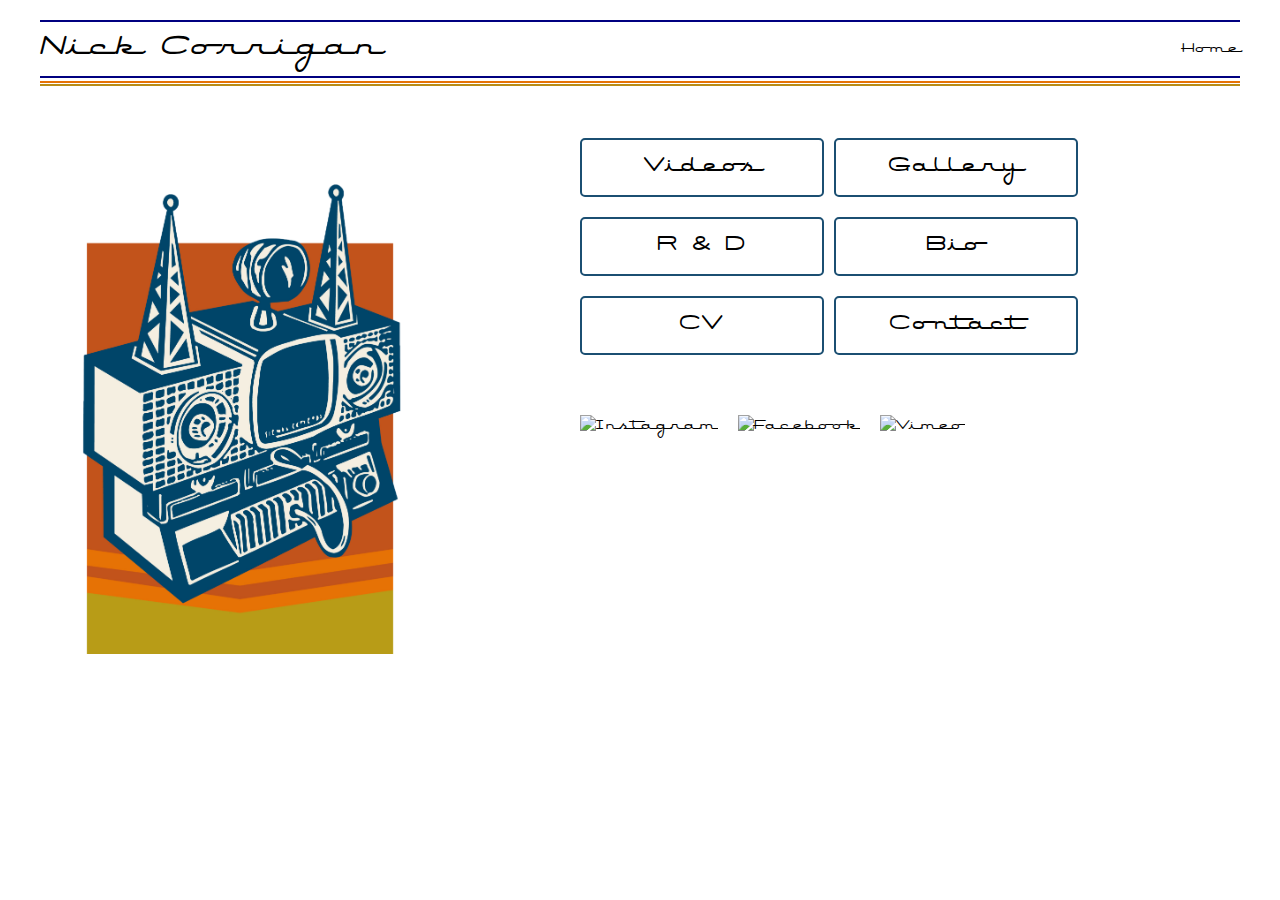
==== index.html @ b55cb62c "Website" ====
<!DOCTYPE html>
<html lang="en">
<head>
    <meta charset="UTF-8">
    <meta name="viewport" content="width=device-width, initial-scale=1.0">
    <title>Nick Corrigan</title>
    <style>
        :root {
            /* Main Colors */
            --primary-color: navy;
            --secondary-color: #c2531b;
            --accent-color-1: #e67205;
            --accent-color-2: #b98c17;
            --text-color: black;
            --background-color: white;
            
            /* Button Colors */
            --button-border: #1B4F72;
            --button-hover: #1B4F72;
            --button-text: black;
            --button-text-hover: white;
        }
        @font-face {
            font-family: 'air conditioner';
            src: url('../fonts/Air Conditioner.ttf') format('woff2'),
                 url('../fonts/font1.woff') format('woff');
            font-weight: normal;
            font-style: normal;
        }

        @font-face {
            font-family: 'YourCustomFont2';
            src: url('../fonts/font2.woff2') format('woff2');
            font-weight: normal;
            font-style: normal;
        }

        body {
            max-width: 1200px;
            margin: 0 auto;
            font-family: 'Air Conditioner', sans-serif;
            padding: 20px;
        }

        .header {
            position: relative;
            border-top: 2px solid var(--primary-color);
            border-bottom: 2px solid var(--primary-color);
            padding: 4px 0;
            display: flex;
            justify-content: space-between;
            align-items: center;
            margin-bottom: 30px;
        }

        .header:after {
            content: '';
            position: absolute;
            bottom: -5px;
            left: 0;
            width: 100%;
            height: 2px;
            background-color: #c2531b;  /* Change this color as needed */
        }
        
        .header:before {
            content: '';
            position: absolute;
            bottom: -7px;
            left: 0;
            width: 100%;
            height: 2px;
            background-color: #e67205;  /* Change this color as needed */
        }

        .header:after {
            content: '';
            position: absolute;
            bottom: -10px;
            left: 0;
            width: 100%;
            height: 2px;
            background-color: #b98c17;  /* Change this color as needed */
        }

        .logo {
            font-size: 2rem;
            font-style: italic;
        }

        .main-content {
            display: flex;
            margin-top: 40px;
            gap: 40px;
        }

        /* Animation keyframes */
        @keyframes slideIn {
            0% {
                transform: translateX(-100%);
                opacity: 0;
            }
            100% {
                transform: translateX(0);
                opacity: 1;
            }
        }

        @keyframes fadeUp {
            0% {
                transform: translateY(20px);
                opacity: 0;
            }
            100% {
                transform: translateY(0);
                opacity: 1;
            }
        }

        .illustration {
            flex: 1;
            max-width: 500px;
            position: relative;
             aspect-ratio: 1/1;
            padding-top: 60px; /* Adjust space for lightning */
        
        }

        .tv-radio {
            width: 80%;
            height: auto;
            display: block;
            margin: 05 auto;
            position: relative;
            z-index: 1;
            animation: slideIn 1s ease-out forwards;
        }

        .lightning {
            position: absolute;
            top: 0;
            left: 3%;
            transform: translateX(0%);
            width: 75%;
            height: auto;
            z-index: 2;
            animation: fadeUp 1s ease-out forwards;
            animation-delay: 0.8s;
            opacity: 0;
        }

        .nav-menu {
            flex: 1;
            padding-top: 20px;
        }

        .nav-menu a {
            display: inline-block;
            font-size: 1.5rem;
            text-decoration: none;
            color: black;
            margin-bottom: 20px;
            padding: 10px 20px;
            border: 2px solid #1B4F72;
            border-radius: 5px;
            transition: all 0.3s ease;
            width: 200px;
            text-align: center;
        }

        .nav-menu a:hover {
            background-color: #1B4F72;
            color: white;
            transform: translateX(10px);
        }

        .social-icons {
            margin-top: 40px;
        }

        .social-icons img {
            width: 24px;
            margin-right: 10px;
        }
    </style>
</head>
<body>
    <div class="header">
        <div class="logo">Nick Corrigan</div>
        <div>Home</div>
    </div>

    <div class="main-content">
        <div class="illustration">
            <img src="images/Graphic1.png" alt="Vintage TV Radio" class="tv-radio">
            <img src="images/LightningBG.png" alt="Lightning Bolts" class="lightning">
        </div>
        
        <div class="nav-menu">
            <a href="/videos.html">Videos</a>
            <a href="/gallery.html">Gallery</a>
            <a href="/rd.html">R & D</a>
            <a href="/bio.html">Bio</a>
            <a href="/cv.html">CV</a>
            <a href="/contact.html">Contact</a>
            
            <div class="social-icons">
                <img src="/api/placeholder/24/24" alt="Instagram">
                <img src="/api/placeholder/24/24" alt="Facebook">
                <img src="/api/placeholder/24/24" alt="Vimeo">
            </div>
        </div>
    </div>
</body>
</html>
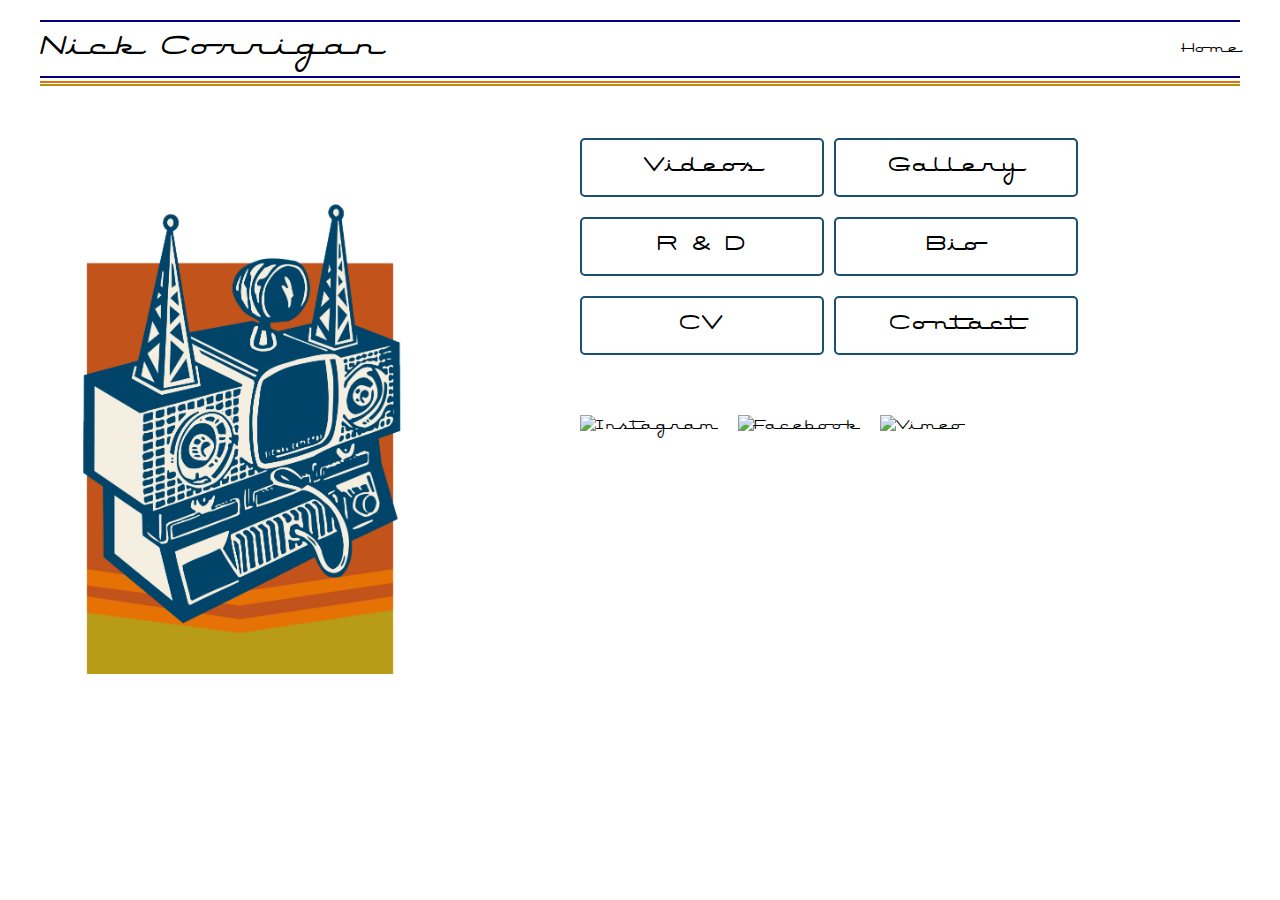
==== commit 3575d330: "Update index.html" ====
--- a/index.html
+++ b/index.html
@@ -56,7 +56,7 @@
         .header:after {
             content: '';
             position: absolute;
-            bottom: -5px;
+            bottom: -3px;
             left: 0;
             width: 100%;
             height: 2px;
@@ -122,7 +122,7 @@
             max-width: 500px;
             position: relative;
              aspect-ratio: 1/1;
-            padding-top: 60px; /* Adjust space for lightning */
+            padding-top: 80px; /* Adjust space for lightning */
         
         }
 
@@ -130,7 +130,7 @@
             width: 80%;
             height: auto;
             display: block;
-            margin: 05 auto;
+            margin: 16 auto;
             position: relative;
             z-index: 1;
             animation: slideIn 1s ease-out forwards;
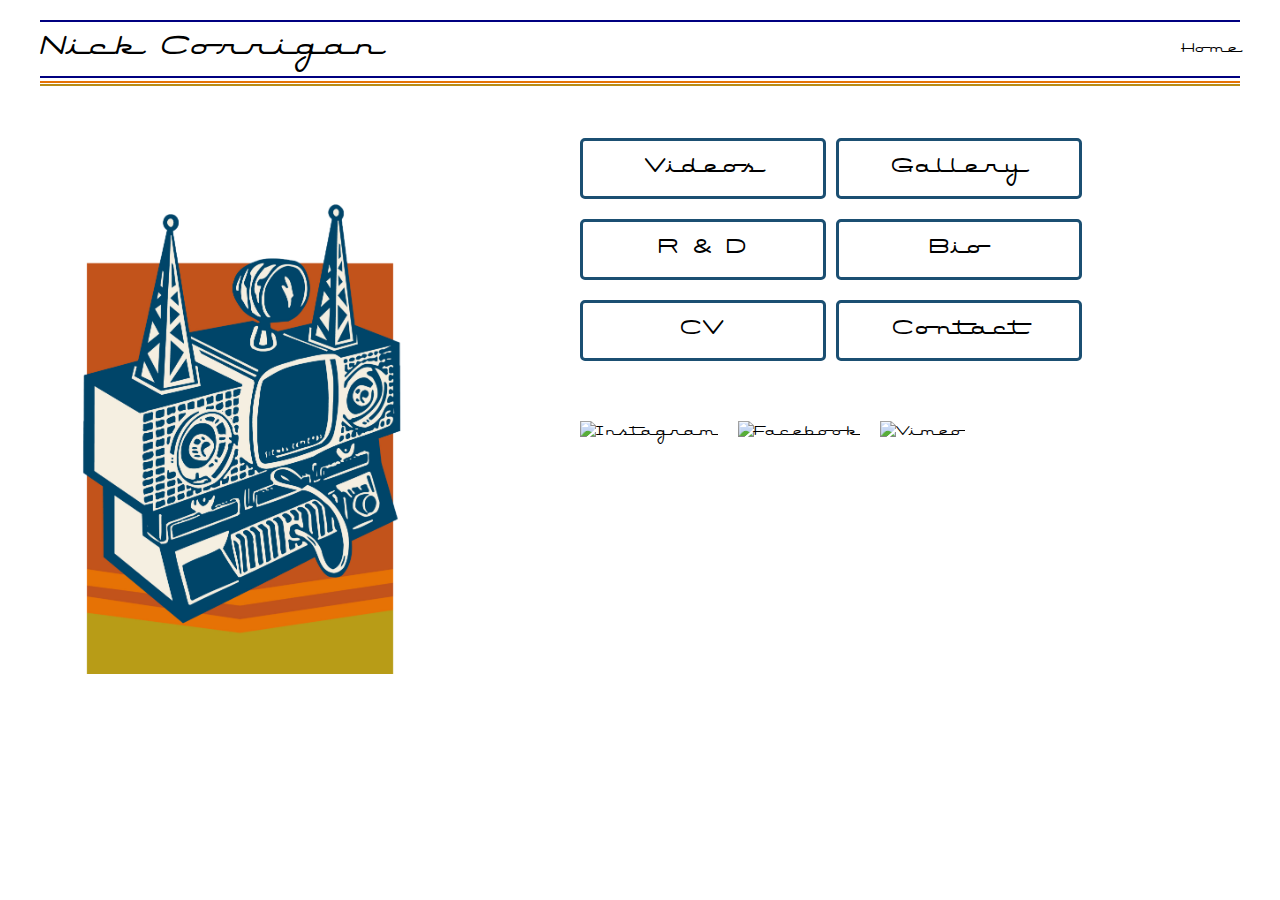
==== commit 345ddd2a: "Update index.html" ====
--- a/index.html
+++ b/index.html
@@ -161,7 +161,7 @@
             color: black;
             margin-bottom: 20px;
             padding: 10px 20px;
-            border: 2px solid #1B4F72;
+            border: 3px solid #1B4F72;
             border-radius: 5px;
             transition: all 0.3s ease;
             width: 200px;
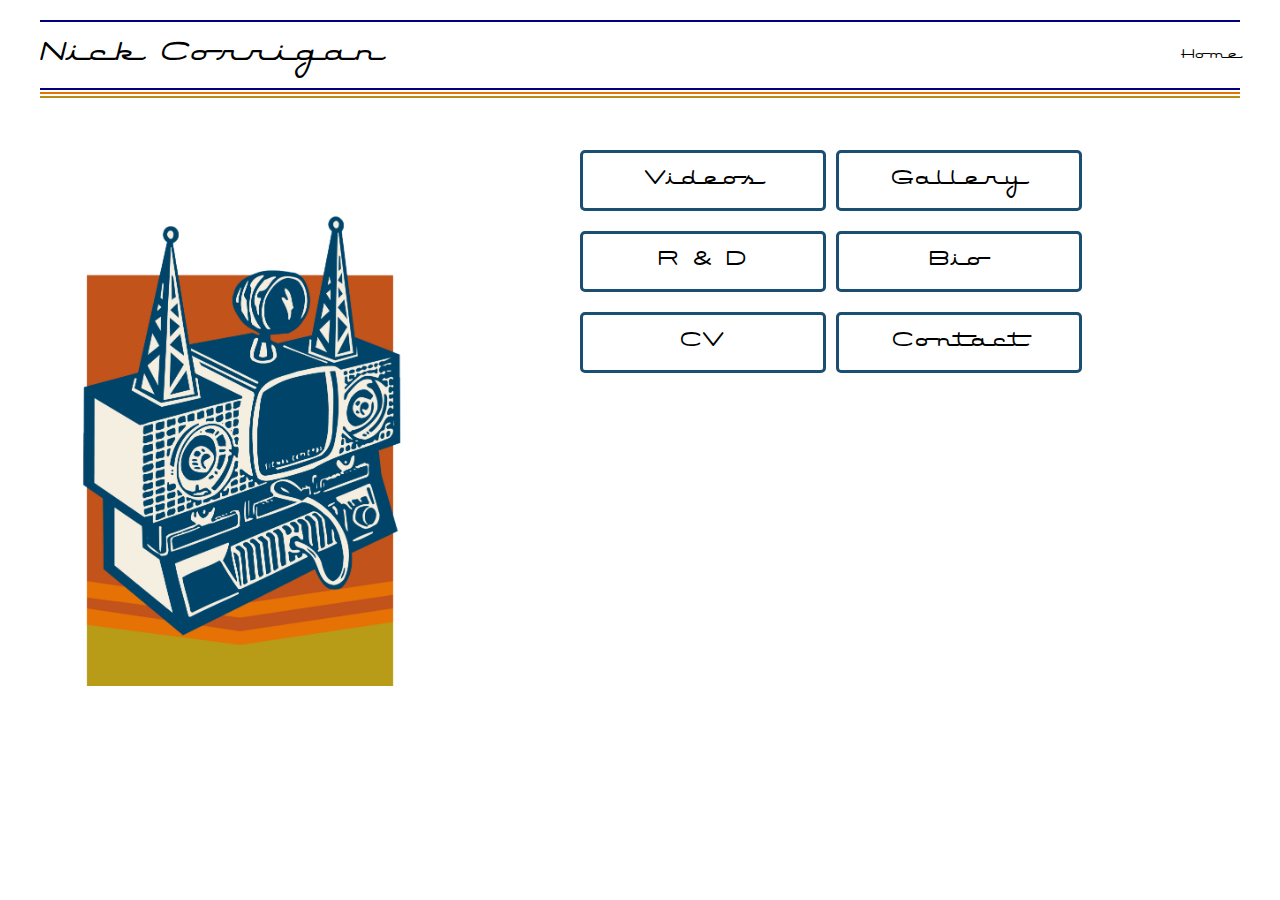
==== commit f877a171: "Updates 01.2625" ====
--- a/index.html
+++ b/index.html
@@ -42,11 +42,11 @@
             padding: 20px;
         }
 
-        .header {
+         .header {
             position: relative;
             border-top: 2px solid var(--primary-color);
             border-bottom: 2px solid var(--primary-color);
-            padding: 4px 0;
+            padding: 10px 0;
             display: flex;
             justify-content: space-between;
             align-items: center;
@@ -56,31 +56,21 @@
         .header:after {
             content: '';
             position: absolute;
-            bottom: -3px;
+            bottom: -6px;
             left: 0;
             width: 100%;
             height: 2px;
-            background-color: #c2531b;  /* Change this color as needed */
-        }
-        
+            background-color: var(--accent-color-1);
+        }
+
         .header:before {
-            content: '';
-            position: absolute;
-            bottom: -7px;
-            left: 0;
-            width: 100%;
-            height: 2px;
-            background-color: #e67205;  /* Change this color as needed */
-        }
-
-        .header:after {
             content: '';
             position: absolute;
             bottom: -10px;
             left: 0;
             width: 100%;
             height: 2px;
-            background-color: #b98c17;  /* Change this color as needed */
+            background-color: var(--accent-color-2);
         }
 
         .logo {
@@ -204,11 +194,11 @@
             <a href="/cv.html">CV</a>
             <a href="/contact.html">Contact</a>
             
-            <div class="social-icons">
+           <!-- <div class="social-icons">
                 <img src="/api/placeholder/24/24" alt="Instagram">
                 <img src="/api/placeholder/24/24" alt="Facebook">
                 <img src="/api/placeholder/24/24" alt="Vimeo">
-            </div>
+            </div>-->
         </div>
     </div>
 </body>
